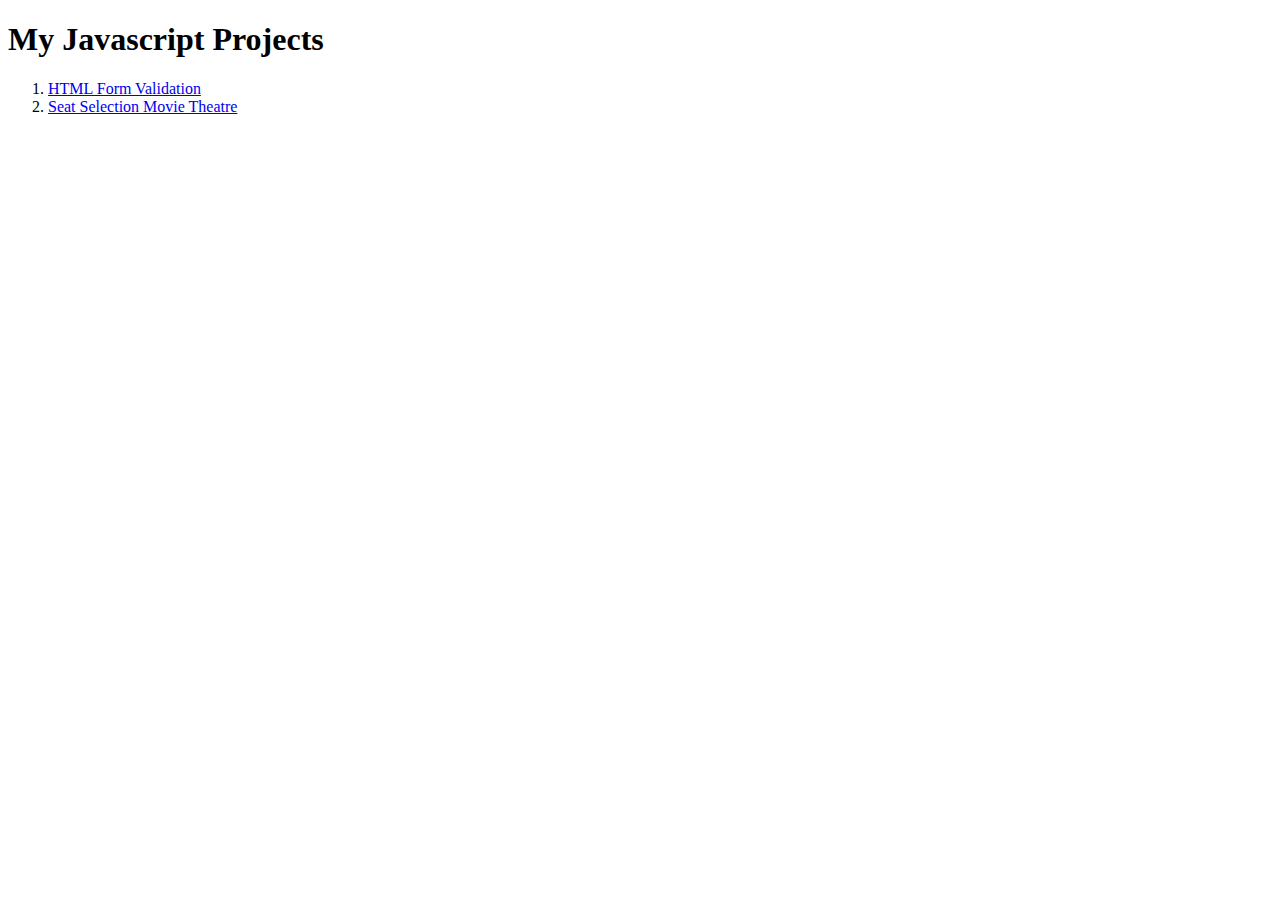
==== index.html @ 73804158 "Created P02" ====
<!DOCTYPE html>
<html lang="en">
<head>
    <title>Javascript Projects</title>
</head>
<body>
    <h1>My Javascript Projects</h1>

    <ol>
        <li><a href="p01/index.html">HTML Form Validation</a></li>
        <li><a href="p02/index.html">Seat Selection Movie Theatre</a></li>
    </ol>
    
</body>
</html>
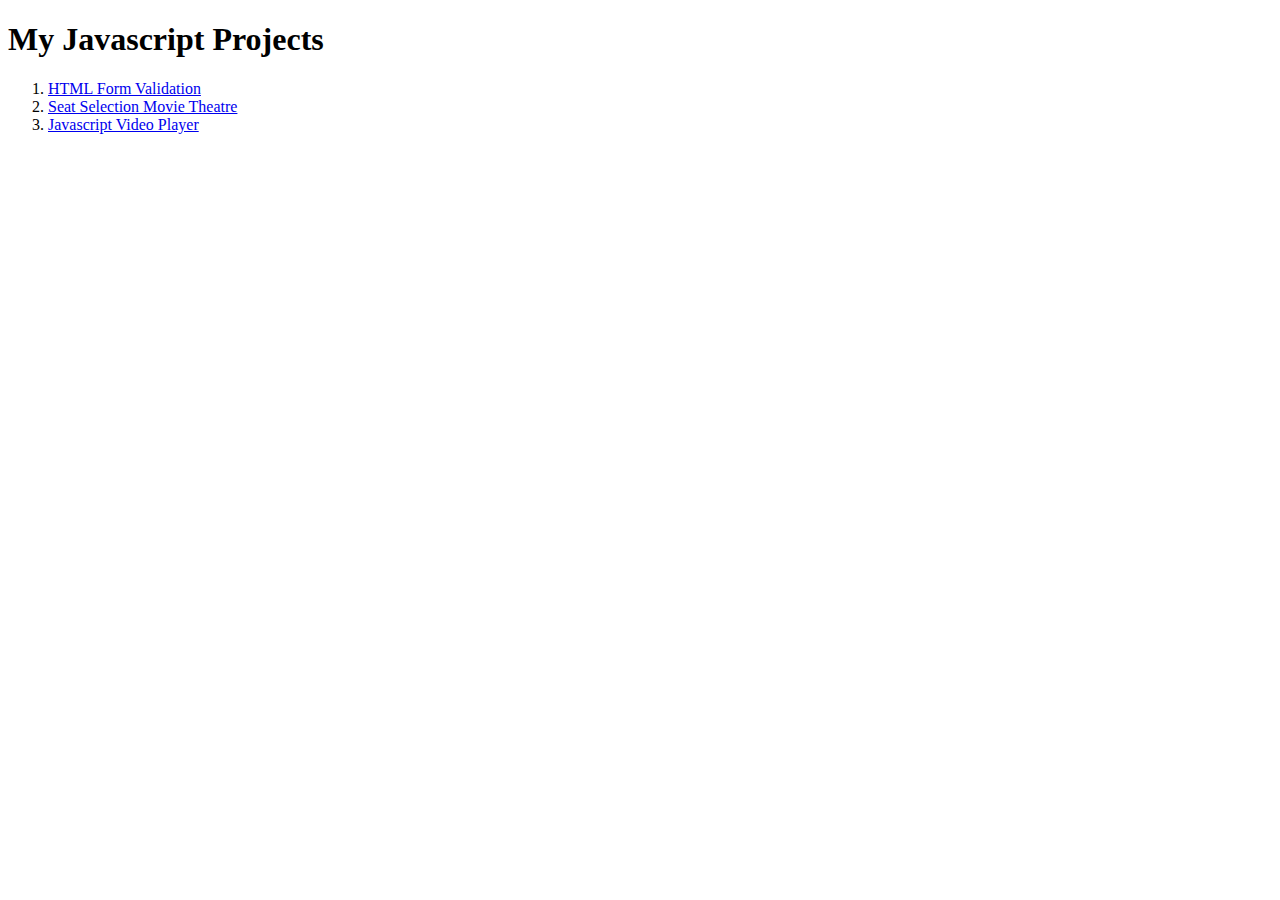
==== commit 5f0b42ac: "Project 03" ====
--- a/index.html
+++ b/index.html
@@ -9,6 +9,7 @@
     <ol>
         <li><a href="p01/index.html">HTML Form Validation</a></li>
         <li><a href="p02/index.html">Seat Selection Movie Theatre</a></li>
+        <li><a href="p03/index.html">Javascript Video Player</a></li>
     </ol>
     
 </body>
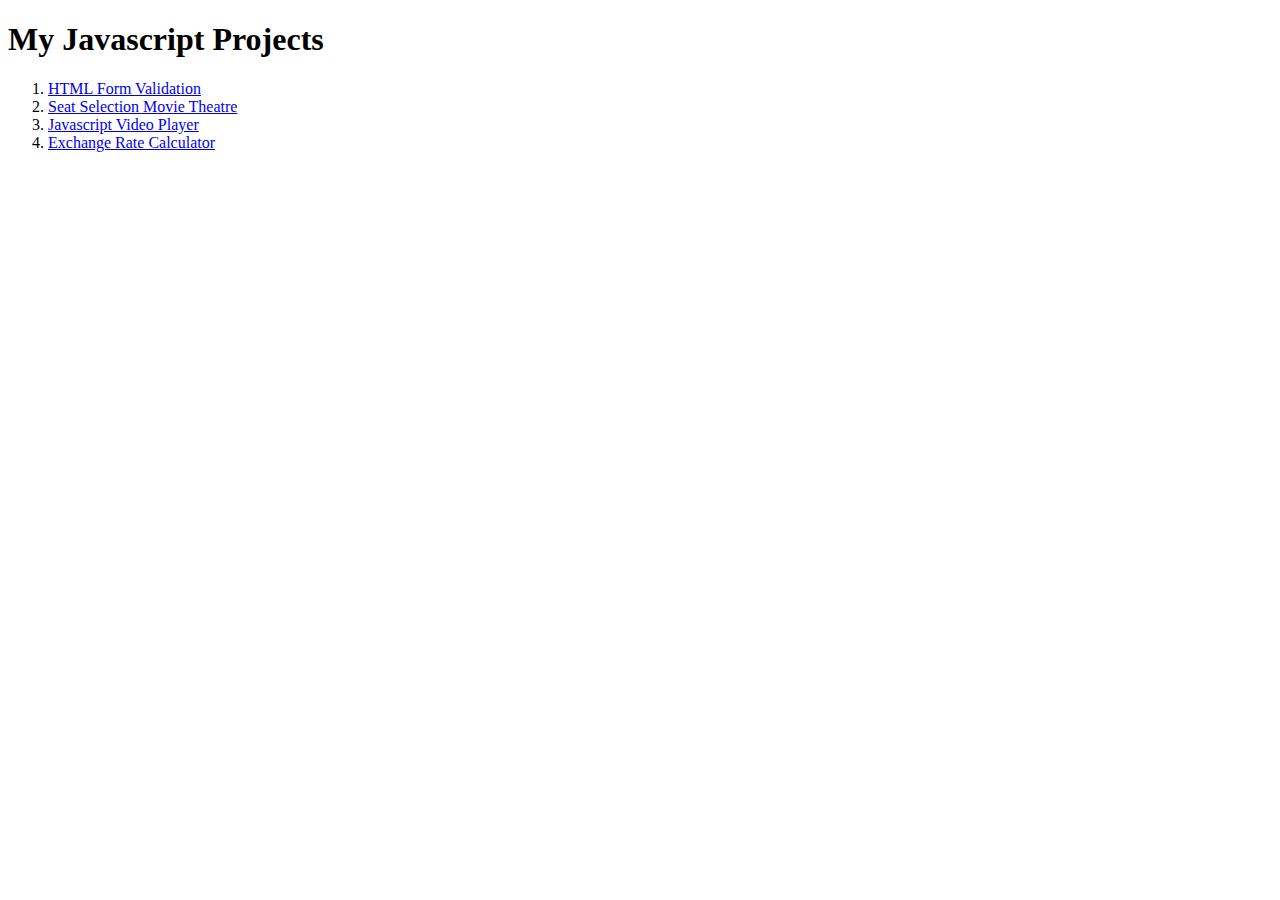
==== commit 05e8ce5c: "Finished Currency Exchange Project" ====
--- a/index.html
+++ b/index.html
@@ -10,6 +10,7 @@
         <li><a href="p01/index.html">HTML Form Validation</a></li>
         <li><a href="p02/index.html">Seat Selection Movie Theatre</a></li>
         <li><a href="p03/index.html">Javascript Video Player</a></li>
+        <li><a href="p04/index.html">Exchange Rate Calculator</a></li>
     </ol>
     
 </body>
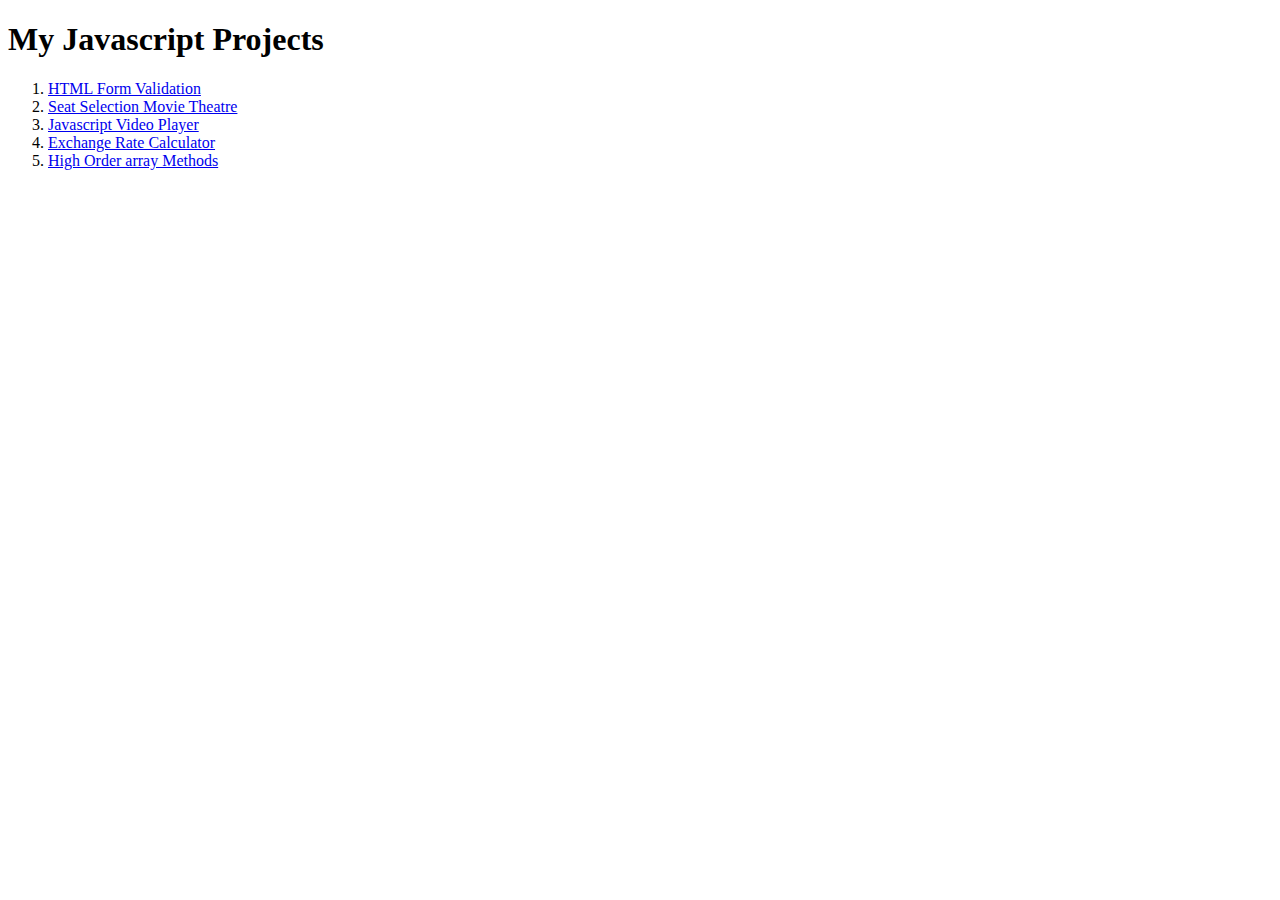
==== commit fc732a23: "Practicing High Order DOM elements" ====
--- a/index.html
+++ b/index.html
@@ -11,6 +11,7 @@
         <li><a href="p02/index.html">Seat Selection Movie Theatre</a></li>
         <li><a href="p03/index.html">Javascript Video Player</a></li>
         <li><a href="p04/index.html">Exchange Rate Calculator</a></li>
+        <li><a href="p05/index.html">High Order array Methods</a></li>
     </ol>
     
 </body>
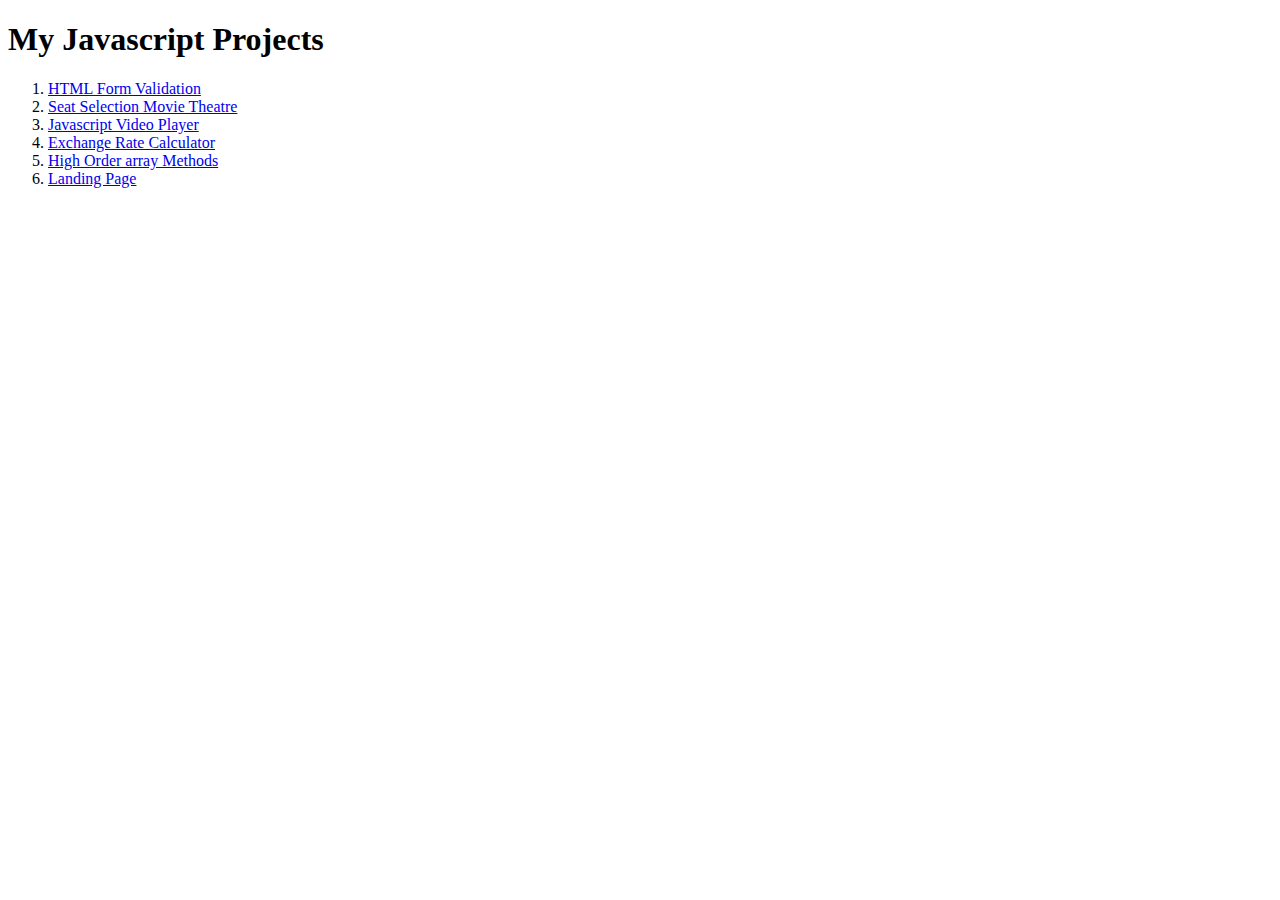
==== commit 84ee0053: "HTML done for project 6" ====
--- a/index.html
+++ b/index.html
@@ -12,6 +12,7 @@
         <li><a href="p03/index.html">Javascript Video Player</a></li>
         <li><a href="p04/index.html">Exchange Rate Calculator</a></li>
         <li><a href="p05/index.html">High Order array Methods</a></li>
+        <li><a href="p06/index.html">Landing Page</a></li>
     </ol>
     
 </body>
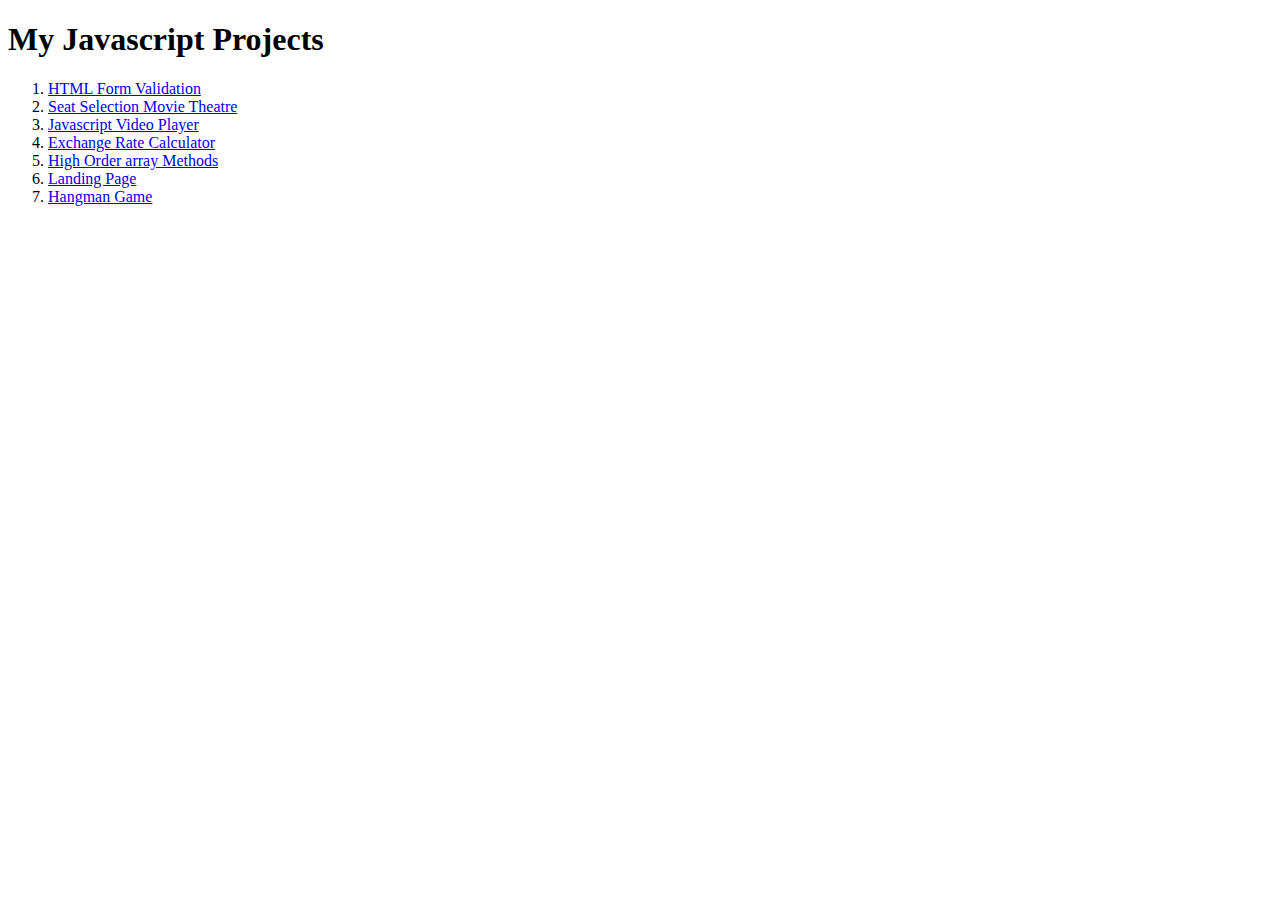
==== commit 3e3c8dae: "Hangman Update" ====
--- a/index.html
+++ b/index.html
@@ -13,6 +13,7 @@
         <li><a href="p04/index.html">Exchange Rate Calculator</a></li>
         <li><a href="p05/index.html">High Order array Methods</a></li>
         <li><a href="p06/index.html">Landing Page</a></li>
+        <li><a href="p07/index.html">Hangman Game</a></li>
     </ol>
     
 </body>
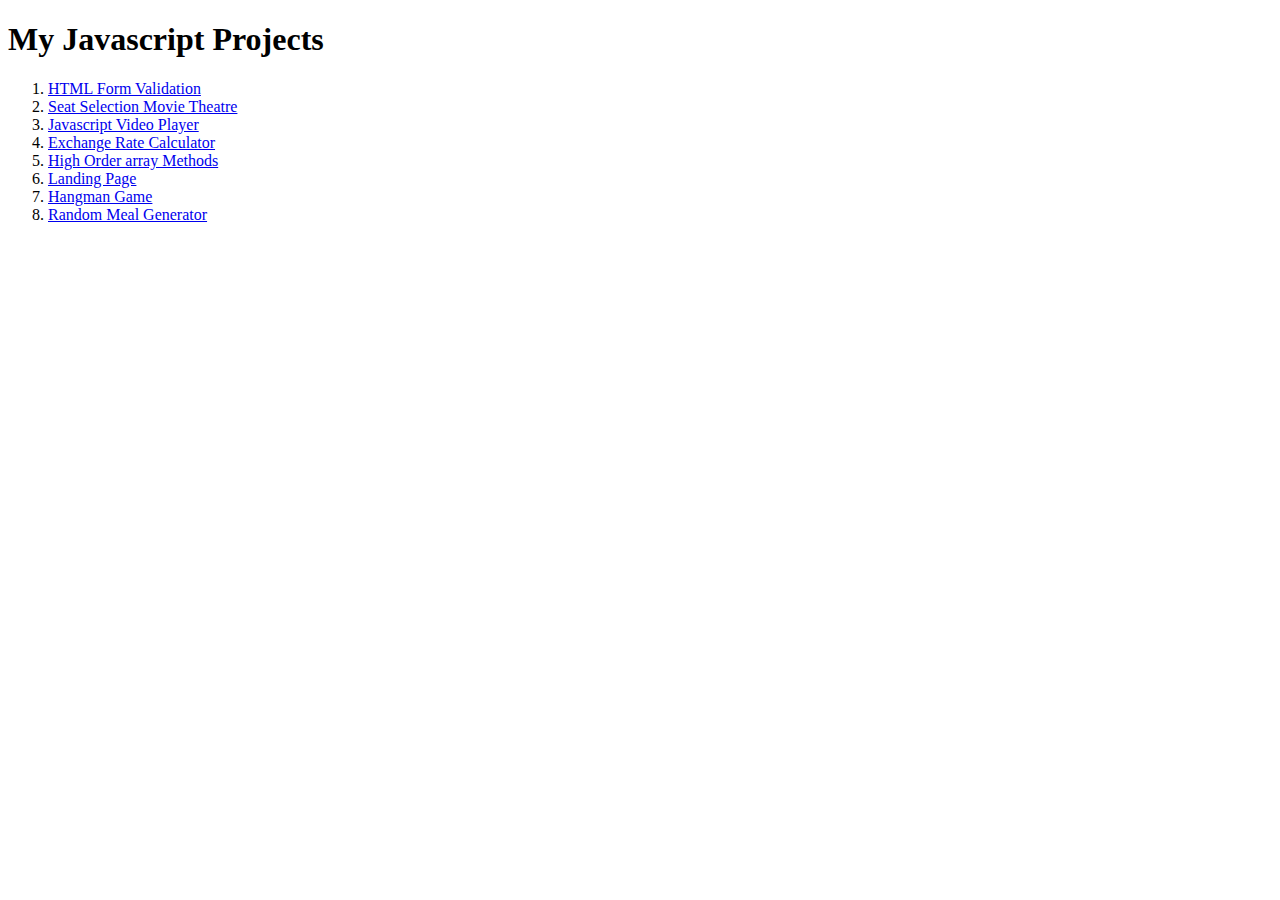
==== commit 9009e32c: "HTML, CSS, JS Updated" ====
--- a/index.html
+++ b/index.html
@@ -14,6 +14,7 @@
         <li><a href="p05/index.html">High Order array Methods</a></li>
         <li><a href="p06/index.html">Landing Page</a></li>
         <li><a href="p07/index.html">Hangman Game</a></li>
+        <li><a href="p08/index.html">Random Meal Generator</a></li>
     </ol>
     
 </body>
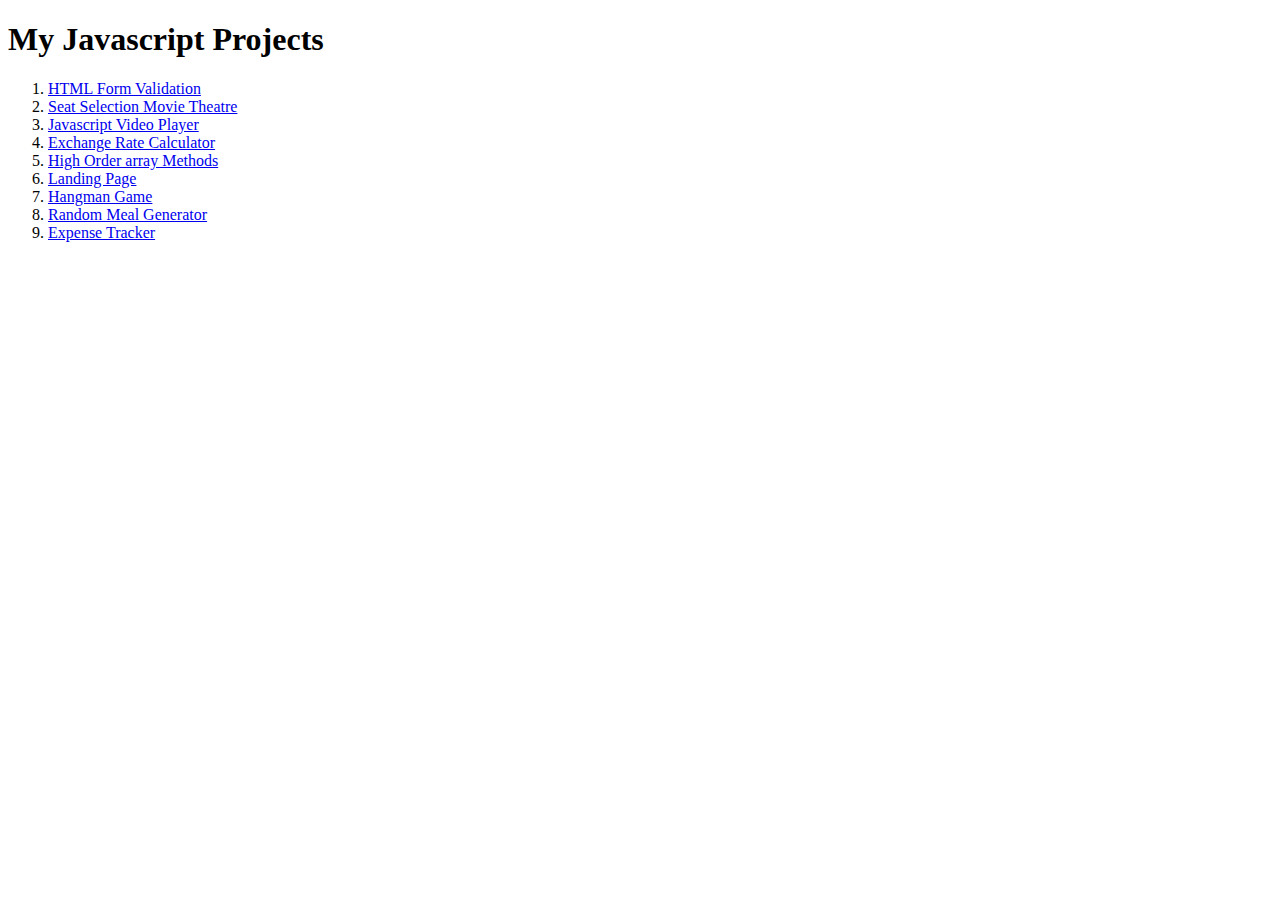
==== commit 8a6aefcd: "Expense Tracker Project" ====
--- a/index.html
+++ b/index.html
@@ -15,6 +15,7 @@
         <li><a href="p06/index.html">Landing Page</a></li>
         <li><a href="p07/index.html">Hangman Game</a></li>
         <li><a href="p08/index.html">Random Meal Generator</a></li>
+        <li><a href="p09/index.html">Expense Tracker</a></li>
     </ol>
     
 </body>
